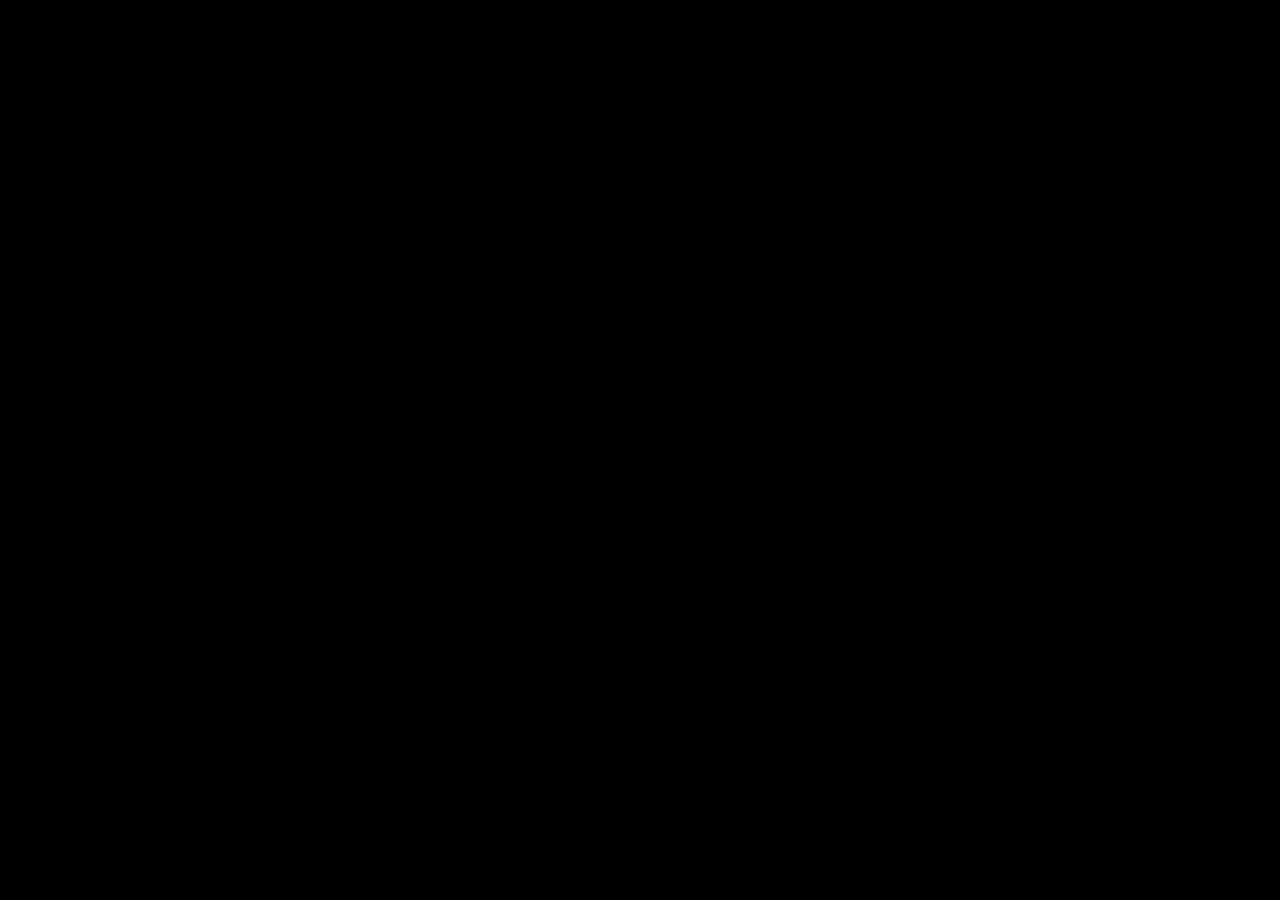
==== index.html @ 10691147 "seperated js and css from html" ====
<html>
<style>

</style>

<body style="background-color: black; margin: 0;">
    <div class="content">

    </div>
    <div class="container">
        <div class="grid">
            <script type="module">
                import { TRPI } from 'https://github.com/Schmck/TRPI/blob/main/js/index.js'; const trpiInstance = new TRPI(); trpiInstance.start();
            </script>
        </div>
    </div>
</body>

</html>
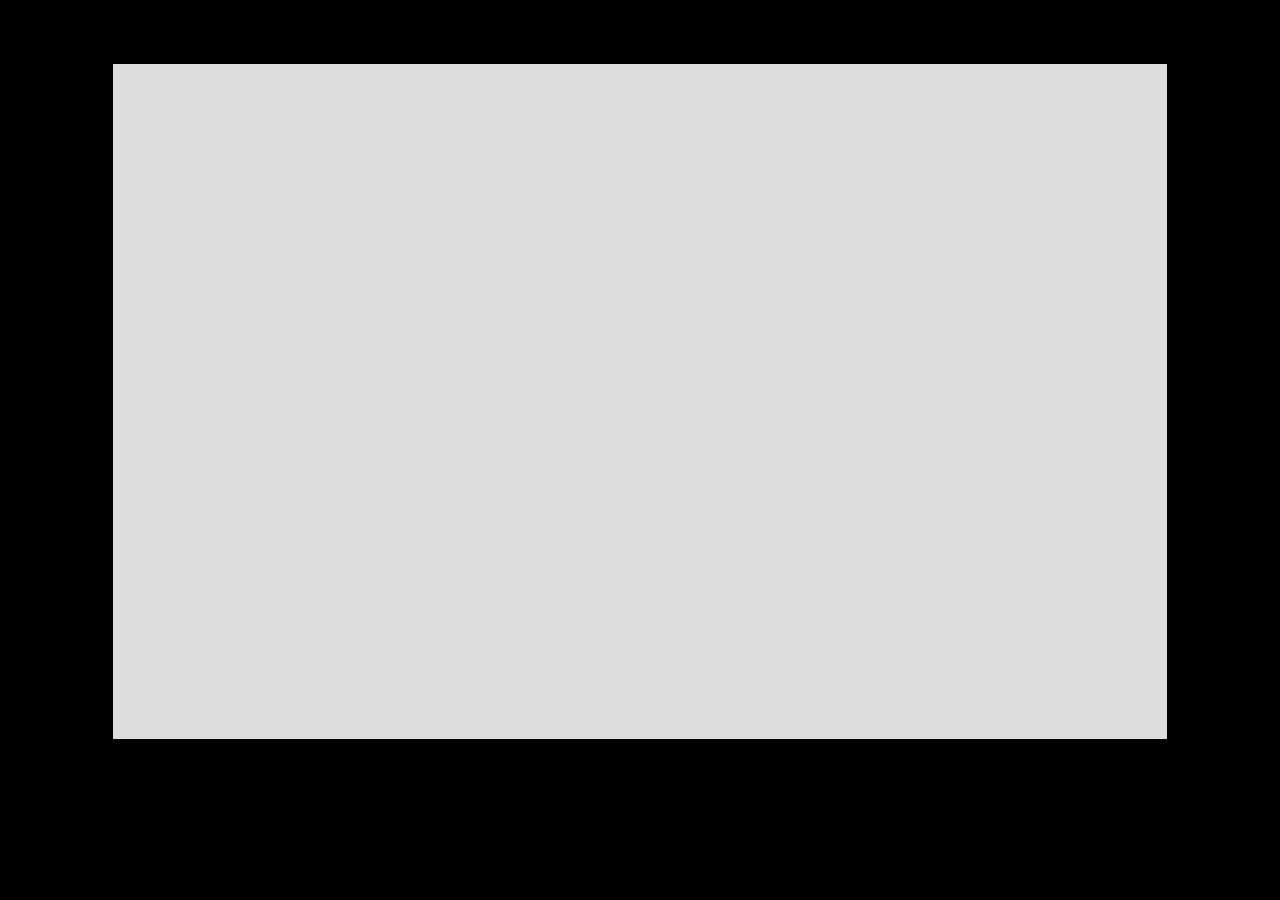
==== commit 36a1c43b: "fixed links?" ====
--- a/index.html
+++ b/index.html
@@ -1,7 +1,5 @@
 <html>
-<style>
-
-</style>
+<link href="/trpi.css" rel="stylesheet">
 
 <body style="background-color: black; margin: 0;">
     <div class="content">
@@ -9,9 +7,7 @@
     </div>
     <div class="container">
         <div class="grid">
-            <script type="module">
-                import { TRPI } from 'https://github.com/Schmck/TRPI/blob/main/js/index.js'; const trpiInstance = new TRPI(); trpiInstance.start();
-            </script>
+            <script type="module" src="/js/index.js"></script>
         </div>
     </div>
 </body>
--- a/trpi.css
+++ b/trpi.css
@@ -0,0 +1,233 @@
+.container {
+    background: rgb(0 0 0);
+    width: 0%;
+    height: 68%;
+    position: relative;
+    top: 10%;
+    left: -0.5%;
+    z-index: 1;
+}
+
+.content {
+    position: absolute;
+    width: 82.4%;
+    height: 75%;
+    top: 7.1%;
+    left: 8.8%;
+    background-color: rgb(220 220 220);
+    z-index: 2;
+}
+
+p {
+    font-family: Roobert, -apple-system, BlinkMacSystemFont, "Segoe UI", Helvetica, Arial, sans-serif, "Apple Color Emoji", "Segoe UI Emoji", "Segoe UI Symbol";
+}
+
+.title {
+    font-family: Roobert, -apple-system, BlinkMacSystemFont, "Segoe UI", Helvetica, Arial, sans-serif, "Apple Color Emoji", "Segoe UI Emoji", "Segoe UI Symbol";
+    font-size: 24;
+    font-weight: 500;
+    font-style: bold;
+    margin-top: 10px;
+    margin-left: 10px;
+}
+
+.answer {
+    font-family: Roobert, -apple-system, BlinkMacSystemFont, "Segoe UI", Helvetica, Arial, sans-serif, "Apple Color Emoji", "Segoe UI Emoji", "Segoe UI Symbol";
+    font-size: 48;
+    font-weight: 500;
+    font-style: bold;
+    margin-top: 10px;
+    margin-left: 10px;
+    position: relative;
+    top: 30%;
+    left: 15%;
+}
+
+div {
+    font-family: Roobert, -apple-system, BlinkMacSystemFont, "Segoe UI", Helvetica, Arial, sans-serif, "Apple Color Emoji", "Segoe UI Emoji", "Segoe UI Symbol";
+}
+
+.start {
+    appearance: none;
+    background-color: transparent;
+    border: 2px solid #1A1A1A;
+    border-radius: 15px;
+    box-sizing: border-box;
+    color: #3B3B3B;
+    cursor: pointer;
+    display: inline-block;
+    font-family: Roobert, -apple-system, BlinkMacSystemFont, "Segoe UI", Helvetica, Arial, sans-serif, "Apple Color Emoji", "Segoe UI Emoji", "Segoe UI Symbol";
+    font-size: 16px;
+    font-weight: 600;
+    line-height: normal;
+    margin: 0;
+    min-height: 60px;
+    min-width: 0;
+    outline: none;
+    padding: 16px 24px;
+    text-align: center;
+    text-decoration: none;
+    transition: all 300ms cubic-bezier(.23, 1, 0.32, 1);
+    user-select: none;
+    -webkit-user-select: none;
+    touch-action: manipulation;
+    width: 15%;
+    will-change: transform;
+    position: relative;
+    top: 80%;
+    left: 40%;
+}
+
+.start:disabled {
+    pointer-events: none;
+}
+
+.start:hover {
+    color: #fff;
+    background-color: #1A1A1A;
+    box-shadow: rgba(0, 0, 0, 0.25) 0 8px 15px;
+    transform: translateY(-2px);
+}
+
+.start:active {
+    box-shadow: none;
+    transform: translateY(0);
+}
+
+.option {
+    align-items: center;
+    background-color: #fff;
+    border-radius: 12px;
+    box-shadow: transparent 0 0 0 3px, rgba(18, 18, 18, .1) 0 6px 20px;
+    box-sizing: border-box;
+    color: #121212;
+    cursor: pointer;
+    display: inline-flex;
+    flex: 1 1 auto;
+    font-family: Inter, sans-serif;
+    font-size: 1.2rem;
+    font-weight: 700;
+    justify-content: center;
+    line-height: 1;
+    margin: 0;
+    outline: none;
+    padding: 1rem 1.2rem;
+    text-align: center;
+    text-decoration: none;
+    transition: box-shadow .2s, -webkit-box-shadow .2s;
+    white-space: nowrap;
+    border: 0;
+    user-select: none;
+    -webkit-user-select: none;
+    touch-action: manipulation;
+}
+
+.option:hover {
+    box-shadow: #121212 0 0 0 3px, transparent 0 0 0 0;
+}
+
+.btn-group button {
+    padding: 15px 24px;
+    cursor: pointer;
+    display: block;
+    margin-top: 5px;
+    margin-left: 10px
+}
+
+.btn-group button:not(:last-child) {
+    border-bottom: none;
+}
+
+.grid {
+    width: auto;
+    height: auto;
+    display: grid;
+    grid-template-columns: repeat(36, 1fr);
+    grid-template-rows: repeat(10, 1fr);
+}
+
+.plusBox {
+    margin: 0;
+    padding: 0;
+    width: 50px;
+    height: 50px;
+    position: relative;
+}
+
+.lineUp {
+    width: 3px;
+    height: 100px;
+    position: absolute;
+    background-color: white;
+    top: 50%;
+    left: 50%;
+    transform: translate(-50%, -50%);
+    transition: 5s ease-in-out all;
+    animation: 4.2s stretchDown forwards;
+}
+
+.lineSide {
+    width: 25px;
+    height: 3px;
+    position: absolute;
+    background-color: white;
+    top: 50%;
+    left: 50%;
+    transform: translate(-50%, -50%);
+    transition: 10s ease-in-out all;
+    animation: 4.2s stretchIn forwards;
+}
+
+.plusBox:hover .lineUp {
+    animation: 0.6s stretchUp forwards;
+}
+
+.plusBox:hover .lineSide {
+    animation: 0.6s stretchSide forwards;
+}
+
+@keyframes stretchUp {
+    0% {
+        height: 25px;
+    }
+    100% {
+        height: 150%;
+        z-index: 1;
+    }
+}
+
+@keyframes stretchSide {
+    0% {
+        width: 25px;
+    }
+    100% {
+        width: 160%;
+        z-index: 1;
+    }
+}
+
+@keyframes stretchDown {
+    0% {
+        height: 160%;
+    }
+    100% {
+        height: 25px;
+    }
+}
+
+@keyframes stretchIn {
+    0% {
+        width: 160%;
+    }
+    100% {
+        width: 25px;
+    }
+}
+
+.lineUp {
+    background-image: black !important;
+}
+
+.lineSide {
+    background-image: black;
+}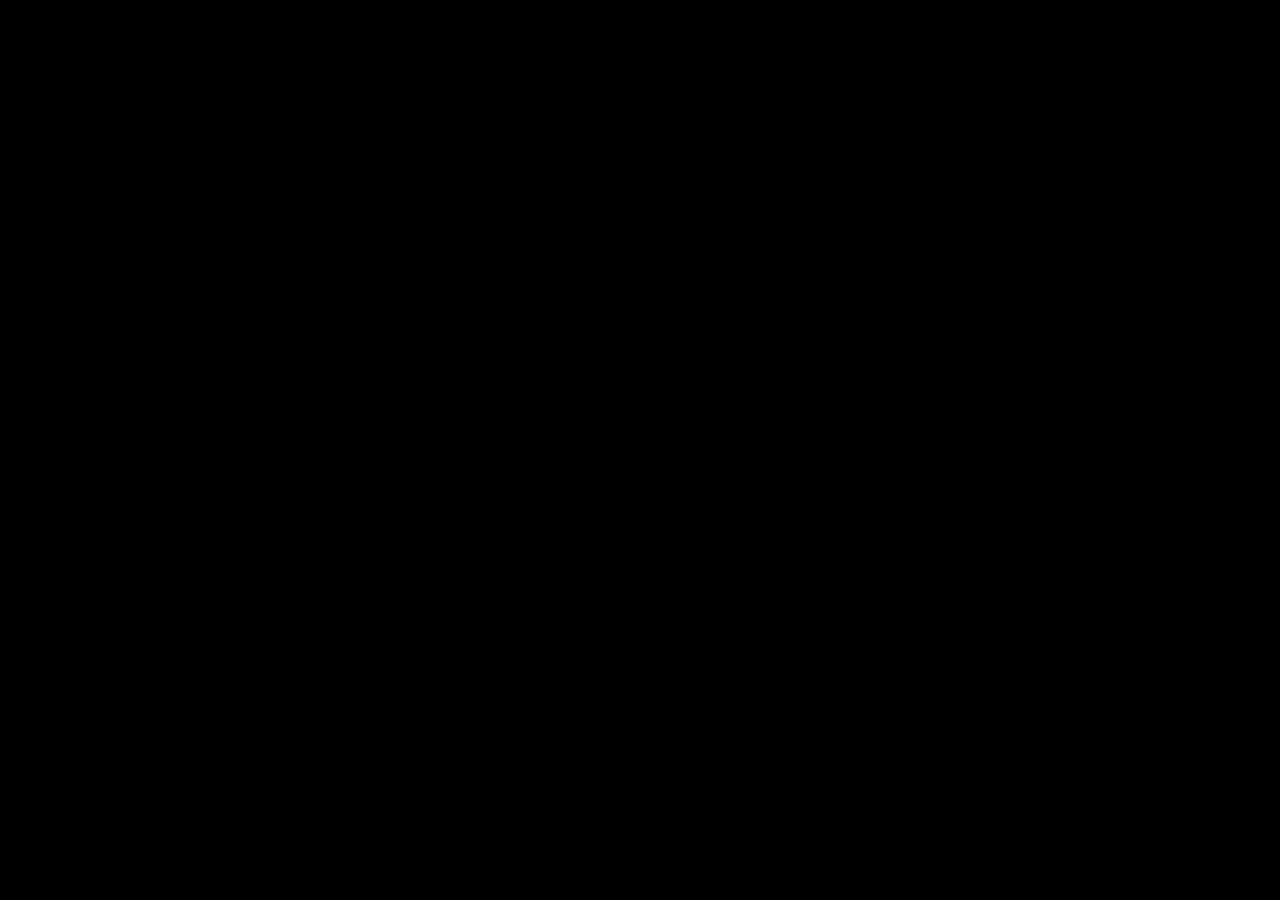
==== commit 718a982c: "one more fix" ====
--- a/index.html
+++ b/index.html
@@ -1,5 +1,6 @@
 <html>
-<link href="/trpi.css" rel="stylesheet">
+<link rel="stylesheet" type="text/css" href="/style.css">
+
 
 <body style="background-color: black; margin: 0;">
     <div class="content">
@@ -7,7 +8,7 @@
     </div>
     <div class="container">
         <div class="grid">
-            <script type="module" src="/js/index.js"></script>
+            <script src="/js/index.mjs"></script>
         </div>
     </div>
 </body>
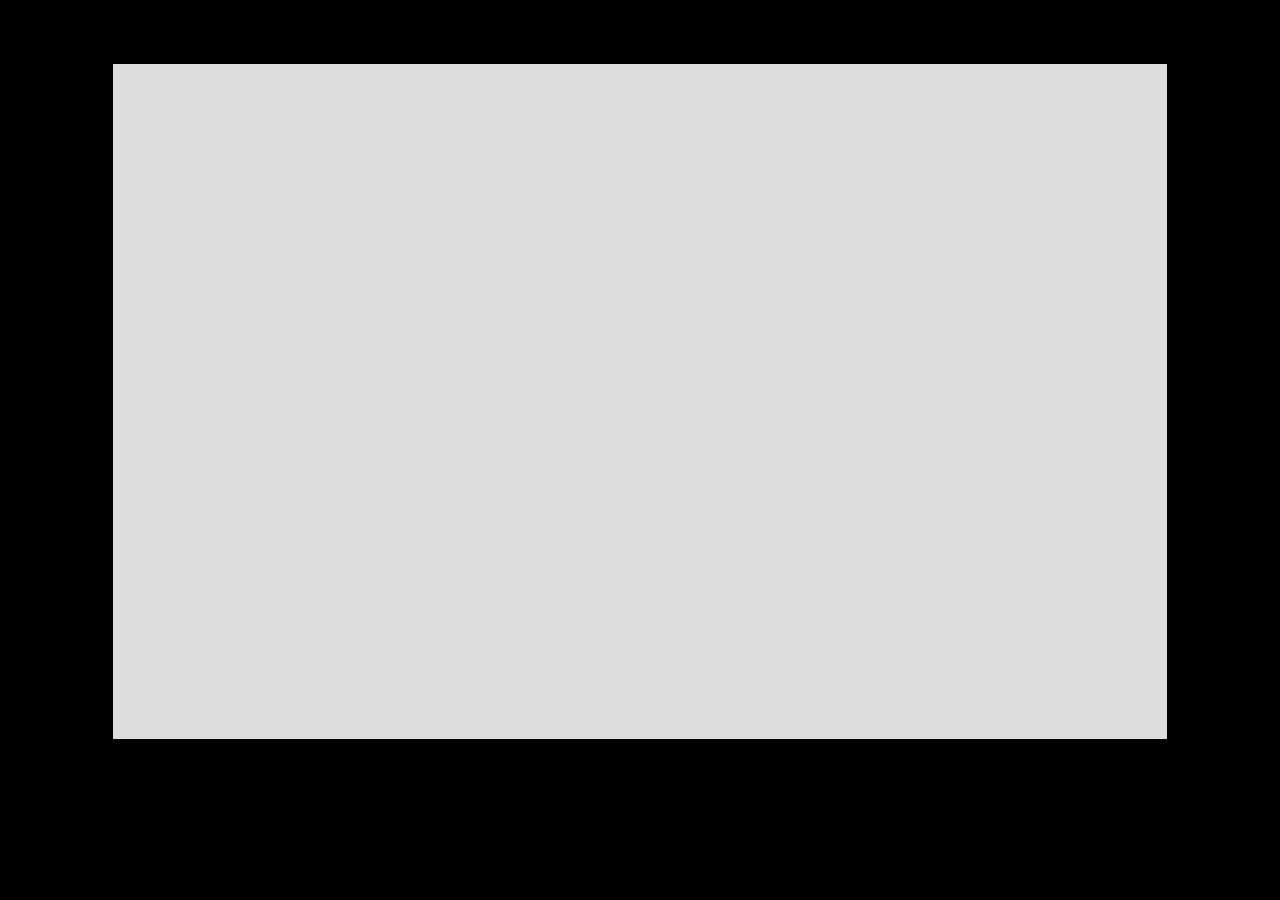
==== commit 3b0bae01: "going crazy" ====
--- a/index.html
+++ b/index.html
@@ -1,5 +1,5 @@
 <html>
-<link rel="stylesheet" type="text/css" href="/style.css">
+<link rel="stylesheet" type="text/css" href="trpi.css">
 
 
 <body style="background-color: black; margin: 0;">
@@ -8,7 +8,7 @@
     </div>
     <div class="container">
         <div class="grid">
-            <script src="/js/index.mjs"></script>
+            <script src="js/index.mjs"></script>
         </div>
     </div>
 </body>
--- a/trpi.css
+++ b/trpi.css
@@ -0,0 +1,233 @@
+.container {
+    background: rgb(0 0 0);
+    width: 0%;
+    height: 68%;
+    position: relative;
+    top: 10%;
+    left: -0.5%;
+    z-index: 1;
+}
+
+.content {
+    position: absolute;
+    width: 82.4%;
+    height: 75%;
+    top: 7.1%;
+    left: 8.8%;
+    background-color: rgb(220 220 220);
+    z-index: 2;
+}
+
+p {
+    font-family: Roobert, -apple-system, BlinkMacSystemFont, "Segoe UI", Helvetica, Arial, sans-serif, "Apple Color Emoji", "Segoe UI Emoji", "Segoe UI Symbol";
+}
+
+.title {
+    font-family: Roobert, -apple-system, BlinkMacSystemFont, "Segoe UI", Helvetica, Arial, sans-serif, "Apple Color Emoji", "Segoe UI Emoji", "Segoe UI Symbol";
+    font-size: 24;
+    font-weight: 500;
+    font-style: bold;
+    margin-top: 10px;
+    margin-left: 10px;
+}
+
+.answer {
+    font-family: Roobert, -apple-system, BlinkMacSystemFont, "Segoe UI", Helvetica, Arial, sans-serif, "Apple Color Emoji", "Segoe UI Emoji", "Segoe UI Symbol";
+    font-size: 48;
+    font-weight: 500;
+    font-style: bold;
+    margin-top: 10px;
+    margin-left: 10px;
+    position: relative;
+    top: 30%;
+    left: 15%;
+}
+
+div {
+    font-family: Roobert, -apple-system, BlinkMacSystemFont, "Segoe UI", Helvetica, Arial, sans-serif, "Apple Color Emoji", "Segoe UI Emoji", "Segoe UI Symbol";
+}
+
+.start {
+    appearance: none;
+    background-color: transparent;
+    border: 2px solid #1A1A1A;
+    border-radius: 15px;
+    box-sizing: border-box;
+    color: #3B3B3B;
+    cursor: pointer;
+    display: inline-block;
+    font-family: Roobert, -apple-system, BlinkMacSystemFont, "Segoe UI", Helvetica, Arial, sans-serif, "Apple Color Emoji", "Segoe UI Emoji", "Segoe UI Symbol";
+    font-size: 16px;
+    font-weight: 600;
+    line-height: normal;
+    margin: 0;
+    min-height: 60px;
+    min-width: 0;
+    outline: none;
+    padding: 16px 24px;
+    text-align: center;
+    text-decoration: none;
+    transition: all 300ms cubic-bezier(.23, 1, 0.32, 1);
+    user-select: none;
+    -webkit-user-select: none;
+    touch-action: manipulation;
+    width: 15%;
+    will-change: transform;
+    position: relative;
+    top: 80%;
+    left: 40%;
+}
+
+.start:disabled {
+    pointer-events: none;
+}
+
+.start:hover {
+    color: #fff;
+    background-color: #1A1A1A;
+    box-shadow: rgba(0, 0, 0, 0.25) 0 8px 15px;
+    transform: translateY(-2px);
+}
+
+.start:active {
+    box-shadow: none;
+    transform: translateY(0);
+}
+
+.option {
+    align-items: center;
+    background-color: #fff;
+    border-radius: 12px;
+    box-shadow: transparent 0 0 0 3px, rgba(18, 18, 18, .1) 0 6px 20px;
+    box-sizing: border-box;
+    color: #121212;
+    cursor: pointer;
+    display: inline-flex;
+    flex: 1 1 auto;
+    font-family: Inter, sans-serif;
+    font-size: 1.2rem;
+    font-weight: 700;
+    justify-content: center;
+    line-height: 1;
+    margin: 0;
+    outline: none;
+    padding: 1rem 1.2rem;
+    text-align: center;
+    text-decoration: none;
+    transition: box-shadow .2s, -webkit-box-shadow .2s;
+    white-space: nowrap;
+    border: 0;
+    user-select: none;
+    -webkit-user-select: none;
+    touch-action: manipulation;
+}
+
+.option:hover {
+    box-shadow: #121212 0 0 0 3px, transparent 0 0 0 0;
+}
+
+.btn-group button {
+    padding: 15px 24px;
+    cursor: pointer;
+    display: block;
+    margin-top: 5px;
+    margin-left: 10px
+}
+
+.btn-group button:not(:last-child) {
+    border-bottom: none;
+}
+
+.grid {
+    width: auto;
+    height: auto;
+    display: grid;
+    grid-template-columns: repeat(36, 1fr);
+    grid-template-rows: repeat(10, 1fr);
+}
+
+.plusBox {
+    margin: 0;
+    padding: 0;
+    width: 50px;
+    height: 50px;
+    position: relative;
+}
+
+.lineUp {
+    width: 3px;
+    height: 100px;
+    position: absolute;
+    background-color: white;
+    top: 50%;
+    left: 50%;
+    transform: translate(-50%, -50%);
+    transition: 5s ease-in-out all;
+    animation: 4.2s stretchDown forwards;
+}
+
+.lineSide {
+    width: 25px;
+    height: 3px;
+    position: absolute;
+    background-color: white;
+    top: 50%;
+    left: 50%;
+    transform: translate(-50%, -50%);
+    transition: 10s ease-in-out all;
+    animation: 4.2s stretchIn forwards;
+}
+
+.plusBox:hover .lineUp {
+    animation: 0.6s stretchUp forwards;
+}
+
+.plusBox:hover .lineSide {
+    animation: 0.6s stretchSide forwards;
+}
+
+@keyframes stretchUp {
+    0% {
+        height: 25px;
+    }
+    100% {
+        height: 150%;
+        z-index: 1;
+    }
+}
+
+@keyframes stretchSide {
+    0% {
+        width: 25px;
+    }
+    100% {
+        width: 160%;
+        z-index: 1;
+    }
+}
+
+@keyframes stretchDown {
+    0% {
+        height: 160%;
+    }
+    100% {
+        height: 25px;
+    }
+}
+
+@keyframes stretchIn {
+    0% {
+        width: 160%;
+    }
+    100% {
+        width: 25px;
+    }
+}
+
+.lineUp {
+    background-image: black !important;
+}
+
+.lineSide {
+    background-image: black;
+}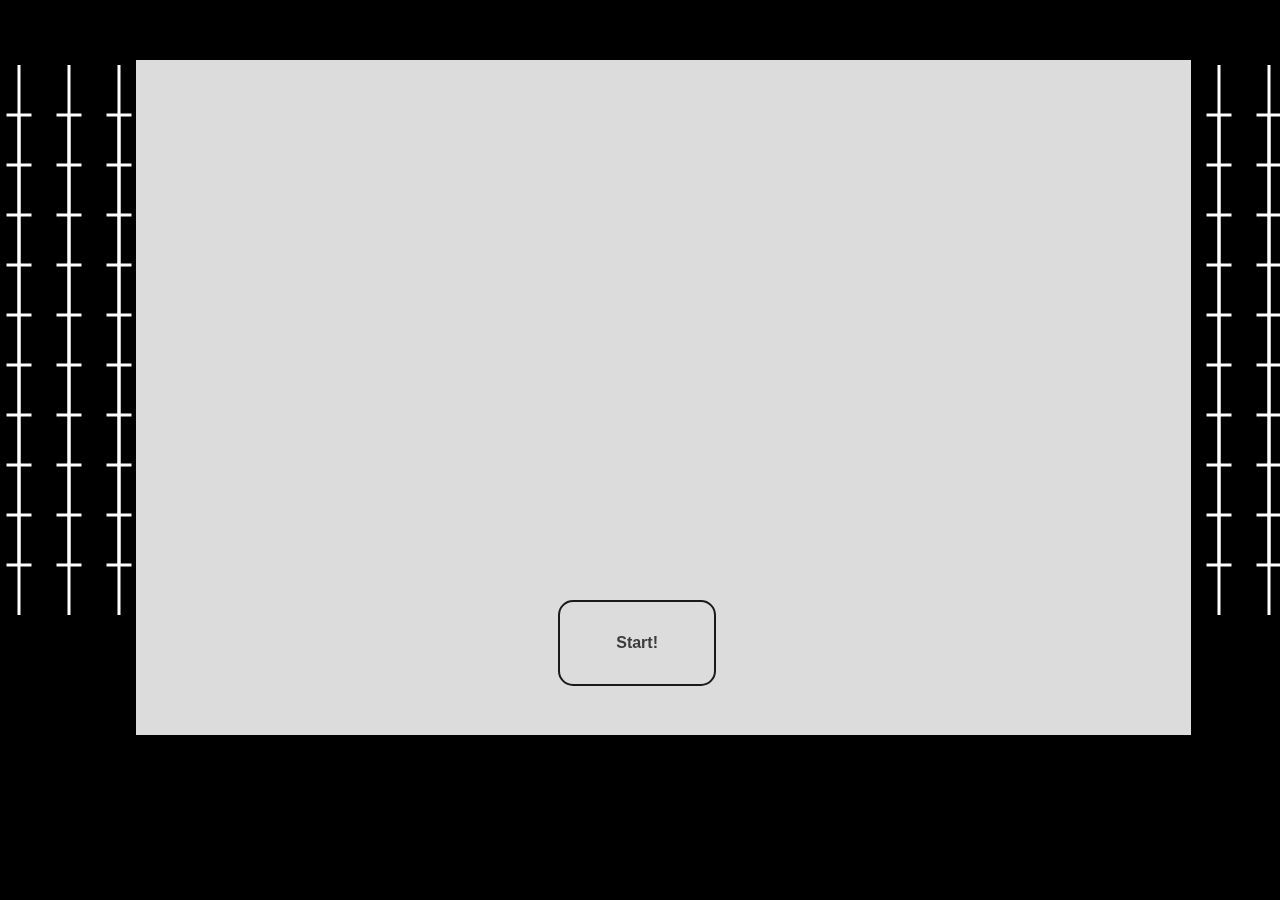
==== commit 2a005af0: "buncha fixes" ====
--- a/index.html
+++ b/index.html
@@ -8,7 +8,9 @@
     </div>
     <div class="container">
         <div class="grid">
-            <script src="js/index.mjs"></script>
+            <script src="js/component.js"></script>
+            <script src="js/parser.js"></script>
+            <script src="js/index.js"></script>
         </div>
     </div>
 </body>
--- a/trpi.css
+++ b/trpi.css
@@ -12,8 +12,8 @@
     position: absolute;
     width: 82.4%;
     height: 75%;
-    top: 7.1%;
-    left: 8.8%;
+    top: 60px;
+    left: 136px;
     background-color: rgb(220 220 220);
     z-index: 2;
 }
